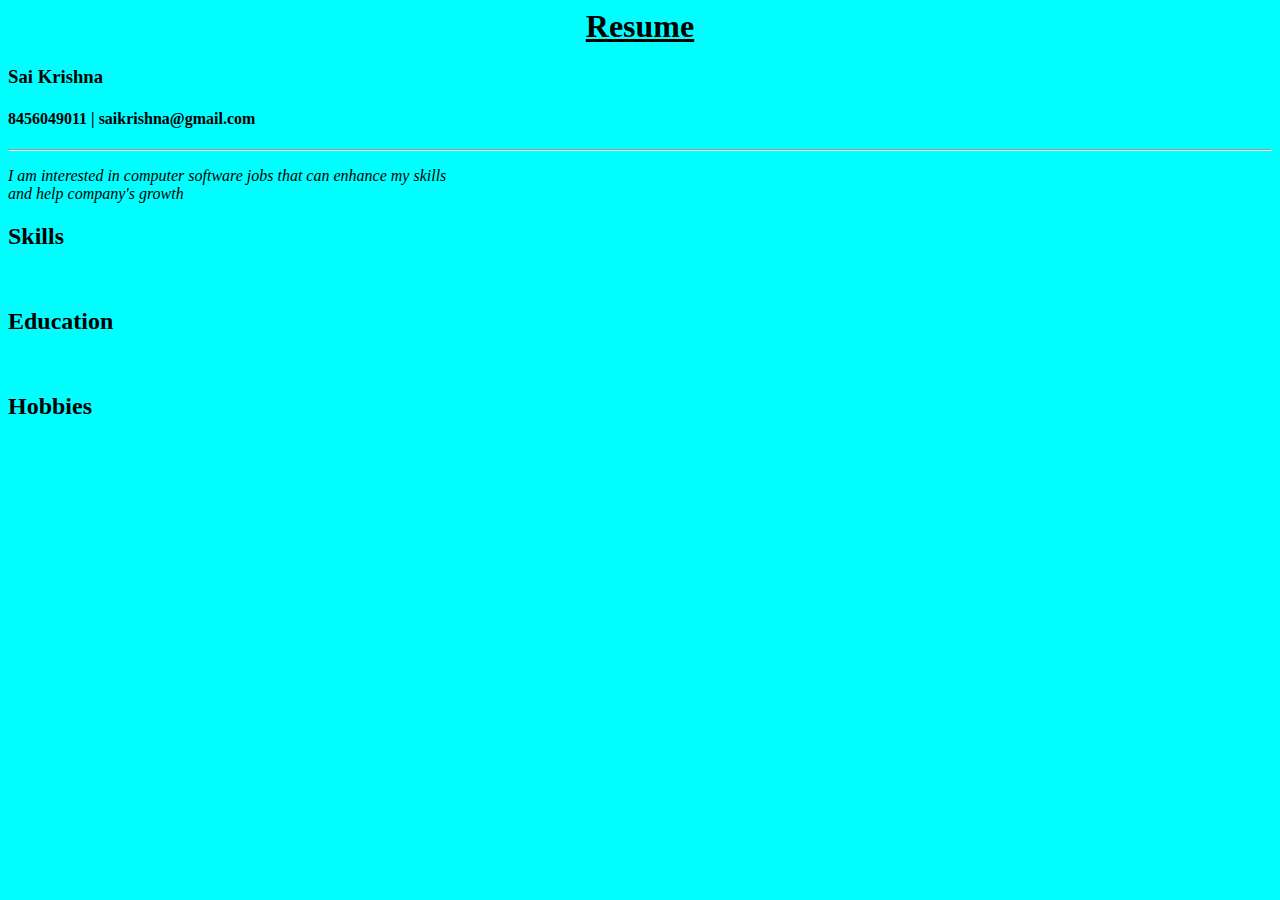
==== index.html @ a73c2e35 "Add files via upload" ====
<html>
<head>
<title>
 saikrishna resume
</title>
</head>
<body bgcolor="cyan">
<u><center><h1>Resume</h1></center></u>
<body>
<h3>Sai Krishna </h3>
<h4>8456049011 | saikrishna@gmail.com </h4>
<hr>
<p><i>I am interested in computer software jobs that can enhance my skills <br>and help company's growth</i></p>
<h2>Skills</h2> <br>
<h2>Education</h2> <br>
<h2>Hobbies</h2> <br>
</body>
</html>
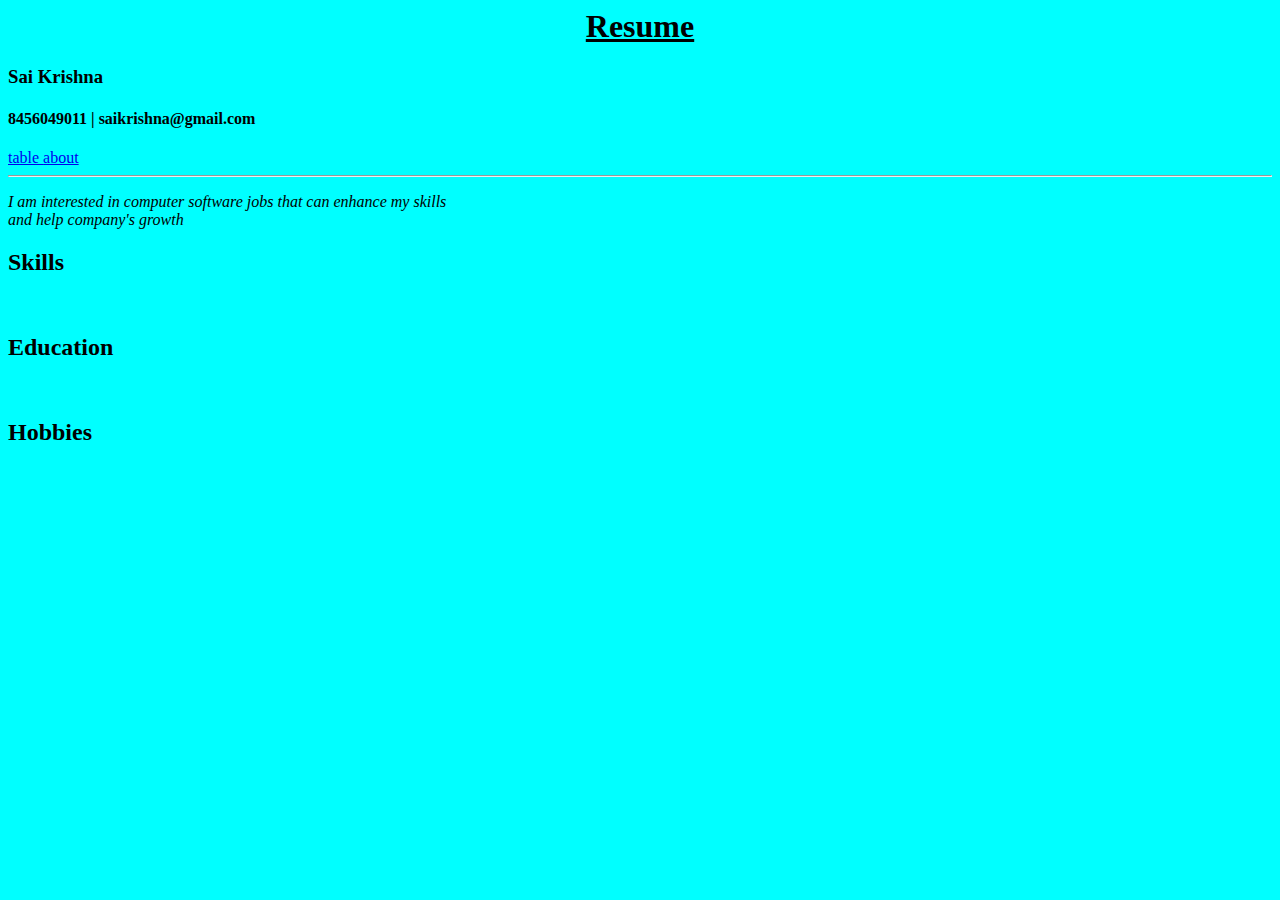
==== commit b2437a88: "Add files via upload" ====
--- a/index.html
+++ b/index.html
@@ -9,10 +9,19 @@
 <body>
 <h3>Sai Krishna </h3>
 <h4>8456049011 | saikrishna@gmail.com </h4>
+<a href="table.html">table </a>
+<a href="about.html">about </a>
 <hr>
 <p><i>I am interested in computer software jobs that can enhance my skills <br>and help company's growth</i></p>
 <h2>Skills</h2> <br>
-<h2>Education</h2> <br>
+<h2>Education</h2>
+<style type="text/css">
+        
+        table, th, td {
+            border: 1px solid;
+        }
+    </style>
+ <br>
 <h2>Hobbies</h2> <br>
 </body>
 </html>
